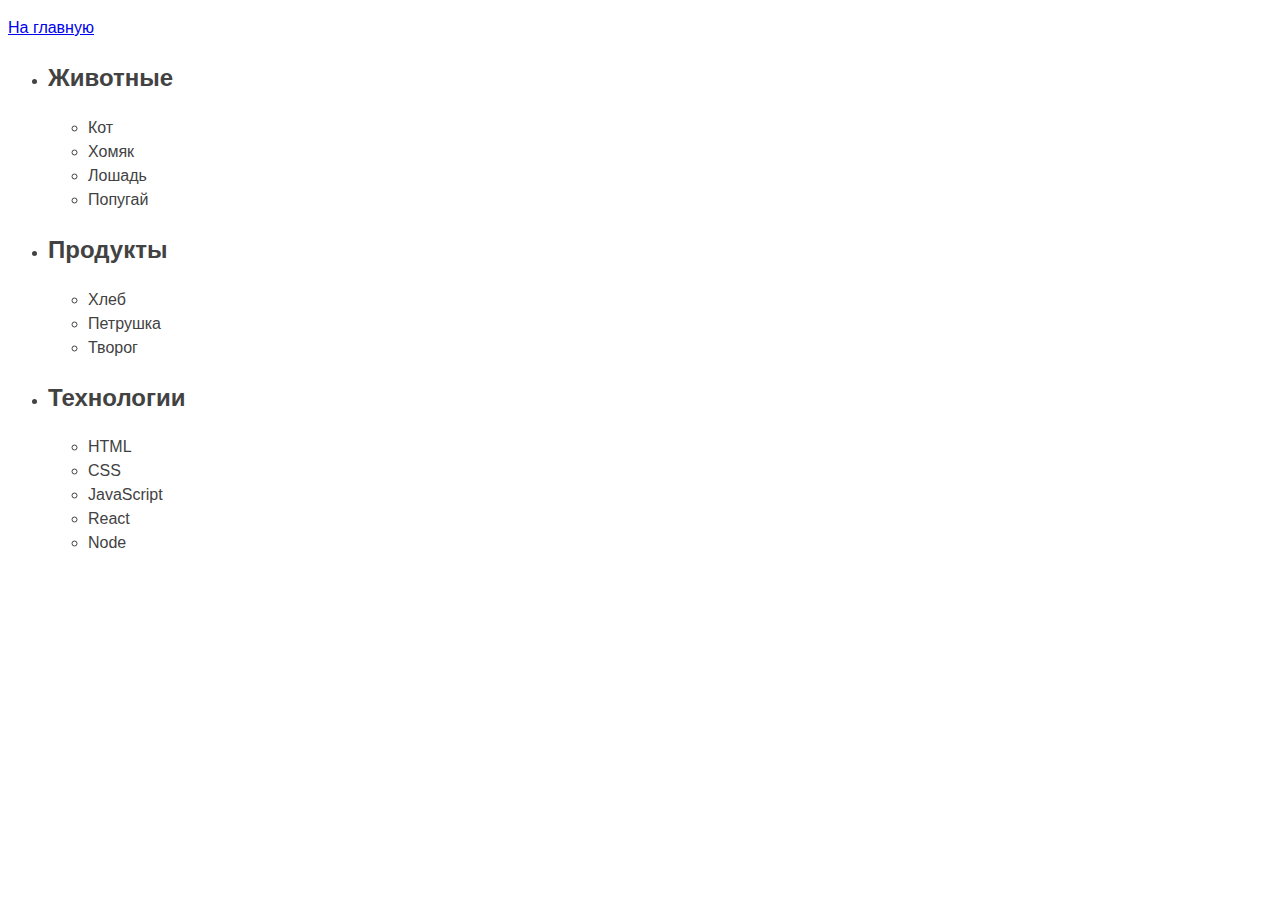
==== task-01.html @ 01eeed73 "up" ====
<!DOCTYPE html>
<html lang="ru">
  <head>
    <meta charset="UTF-8" />
    <meta http-equiv="X-UA-Compatible" content="IE=edge" />
    <meta name="viewport" content="width=device-width, initial-scale=1.0" />
    <title>Задание 1</title>
    <style>
      body {
        font-family: -apple-system, BlinkMacSystemFont, 'Segoe UI', Roboto,
          Oxygen, Ubuntu, Cantarell, 'Open Sans', 'Helvetica Neue', sans-serif;
        background-color: #fff;
        color: #424242;
        line-height: 1.5;
      }
    </style>
  </head>
  <body>
    <p><a href="index.html">На главную</a></p>

    <ul id="categories">
      <li class="item">
        <h2>Животные</h2>

        <ul>
          <li>Кот</li>
          <li>Хомяк</li>
          <li>Лошадь</li>
          <li>Попугай</li>
        </ul>
      </li>
      <li class="item">
        <h2>Продукты</h2>

        <ul>
          <li>Хлеб</li>
          <li>Петрушка</li>
          <li>Творог</li>
        </ul>
      </li>
      <li class="item">
        <h2>Технологии</h2>

        <ul>
          <li>HTML</li>
          <li>CSS</li>
          <li>JavaScript</li>
          <li>React</li>
          <li>Node</li>
        </ul>
      </li>
    </ul>

    <script src="./js/task-01.js" type="module"></script>
  </body>
</html>
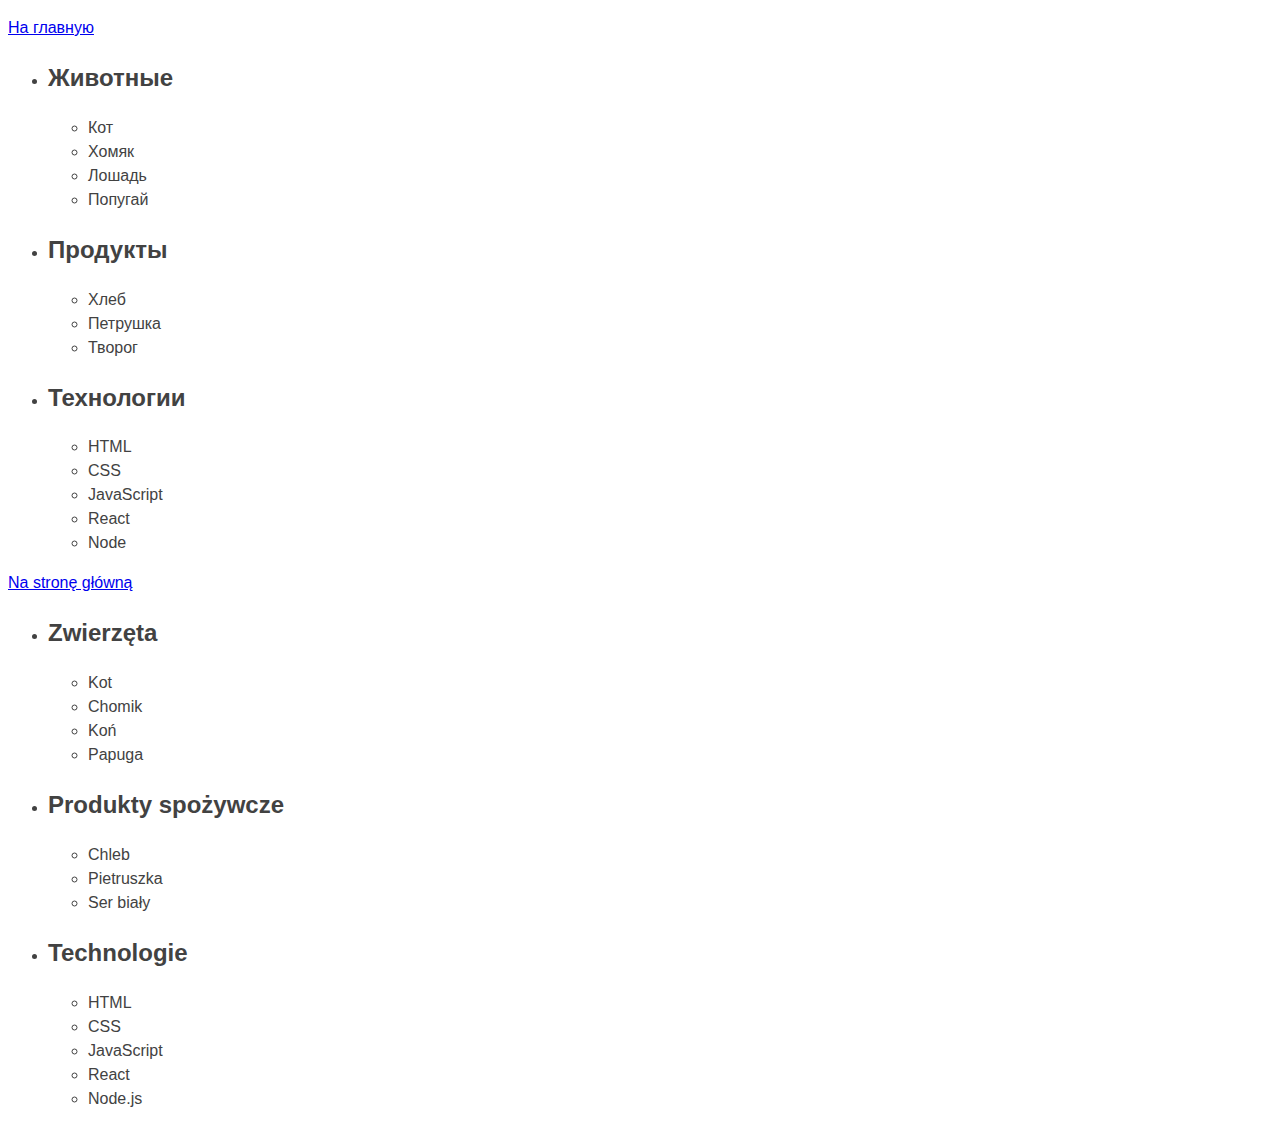
==== commit 05085b1b: "up" ====
--- a/task-01.html
+++ b/task-01.html
@@ -7,8 +7,8 @@
     <title>Задание 1</title>
     <style>
       body {
-        font-family: -apple-system, BlinkMacSystemFont, 'Segoe UI', Roboto,
-          Oxygen, Ubuntu, Cantarell, 'Open Sans', 'Helvetica Neue', sans-serif;
+        font-family: -apple-system, BlinkMacSystemFont, "Segoe UI", Roboto,
+          Oxygen, Ubuntu, Cantarell, "Open Sans", "Helvetica Neue", sans-serif;
         background-color: #fff;
         color: #424242;
         line-height: 1.5;
@@ -54,3 +54,58 @@
     <script src="./js/task-01.js" type="module"></script>
   </body>
 </html>
+
+<!DOCTYPE html>
+<html lang="pl">
+  <head>
+    <meta charset="UTF-8" />
+    <meta http-equiv="X-UA-Compatible" content="IE=edge" />
+    <meta name="viewport" content="width=device-width, initial-scale=1.0" />
+    <title>Zadanie 1</title>
+    <style>
+      body {
+        font-family: -apple-system, BlinkMacSystemFont, "Segoe UI", Roboto,
+          Oxygen, Ubuntu, Cantarell, "Open Sans", "Helvetica Neue", sans-serif;
+        background-color: #fff;
+        color: #424242;
+        line-height: 1.5;
+      }
+    </style>
+  </head>
+  <body>
+    <p><a href="index.html">Na stronę główną</a></p>
+    <ul id="kategorie">
+      <li class="element">
+        <h2>Zwierzęta</h2>
+
+        <ul>
+          <li>Kot</li>
+          <li>Chomik</li>
+          <li>Koń</li>
+          <li>Papuga</li>
+        </ul>
+      </li>
+      <li class="element">
+        <h2>Produkty spożywcze</h2>
+        <ul>
+          <li>Chleb</li>
+          <li>Pietruszka</li>
+          <li>Ser biały</li>
+        </ul>
+      </li>
+      <li class="element">
+        <h2>Technologie</h2>
+
+        <ul>
+          <li>HTML</li>
+          <li>CSS</li>
+          <li>JavaScript</li>
+          <li>React</li>
+          <li>Node.js</li>
+        </ul>
+      </li>
+    </ul>
+
+    <script src="./js/zadanie-01.js" type="module"></script>
+  </body>
+</html>
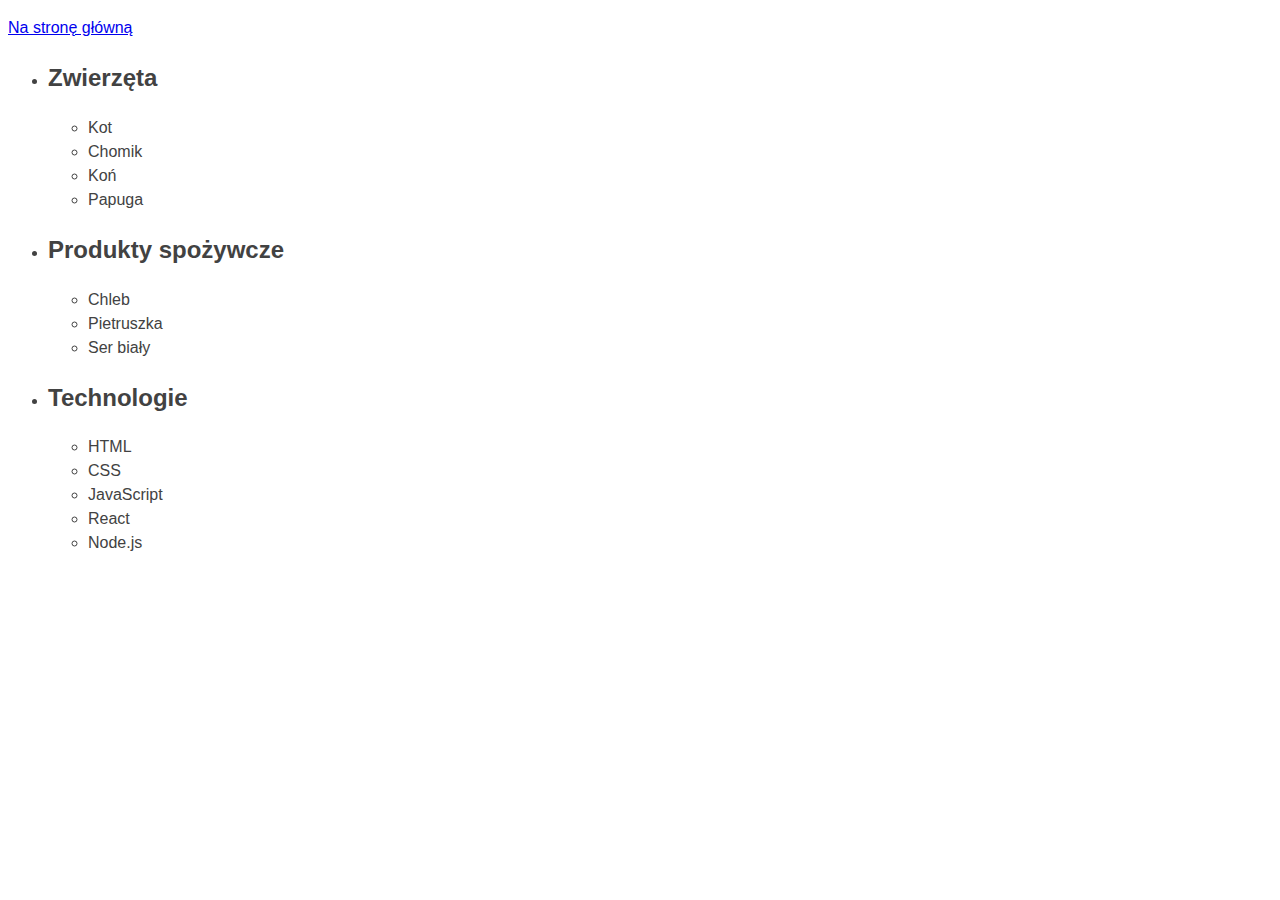
==== commit 550b8e70: "up" ====
--- a/task-01.html
+++ b/task-01.html
@@ -1,60 +1,3 @@
-<!DOCTYPE html>
-<html lang="ru">
-  <head>
-    <meta charset="UTF-8" />
-    <meta http-equiv="X-UA-Compatible" content="IE=edge" />
-    <meta name="viewport" content="width=device-width, initial-scale=1.0" />
-    <title>Задание 1</title>
-    <style>
-      body {
-        font-family: -apple-system, BlinkMacSystemFont, "Segoe UI", Roboto,
-          Oxygen, Ubuntu, Cantarell, "Open Sans", "Helvetica Neue", sans-serif;
-        background-color: #fff;
-        color: #424242;
-        line-height: 1.5;
-      }
-    </style>
-  </head>
-  <body>
-    <p><a href="index.html">На главную</a></p>
-
-    <ul id="categories">
-      <li class="item">
-        <h2>Животные</h2>
-
-        <ul>
-          <li>Кот</li>
-          <li>Хомяк</li>
-          <li>Лошадь</li>
-          <li>Попугай</li>
-        </ul>
-      </li>
-      <li class="item">
-        <h2>Продукты</h2>
-
-        <ul>
-          <li>Хлеб</li>
-          <li>Петрушка</li>
-          <li>Творог</li>
-        </ul>
-      </li>
-      <li class="item">
-        <h2>Технологии</h2>
-
-        <ul>
-          <li>HTML</li>
-          <li>CSS</li>
-          <li>JavaScript</li>
-          <li>React</li>
-          <li>Node</li>
-        </ul>
-      </li>
-    </ul>
-
-    <script src="./js/task-01.js" type="module"></script>
-  </body>
-</html>
-
 <!DOCTYPE html>
 <html lang="pl">
   <head>
